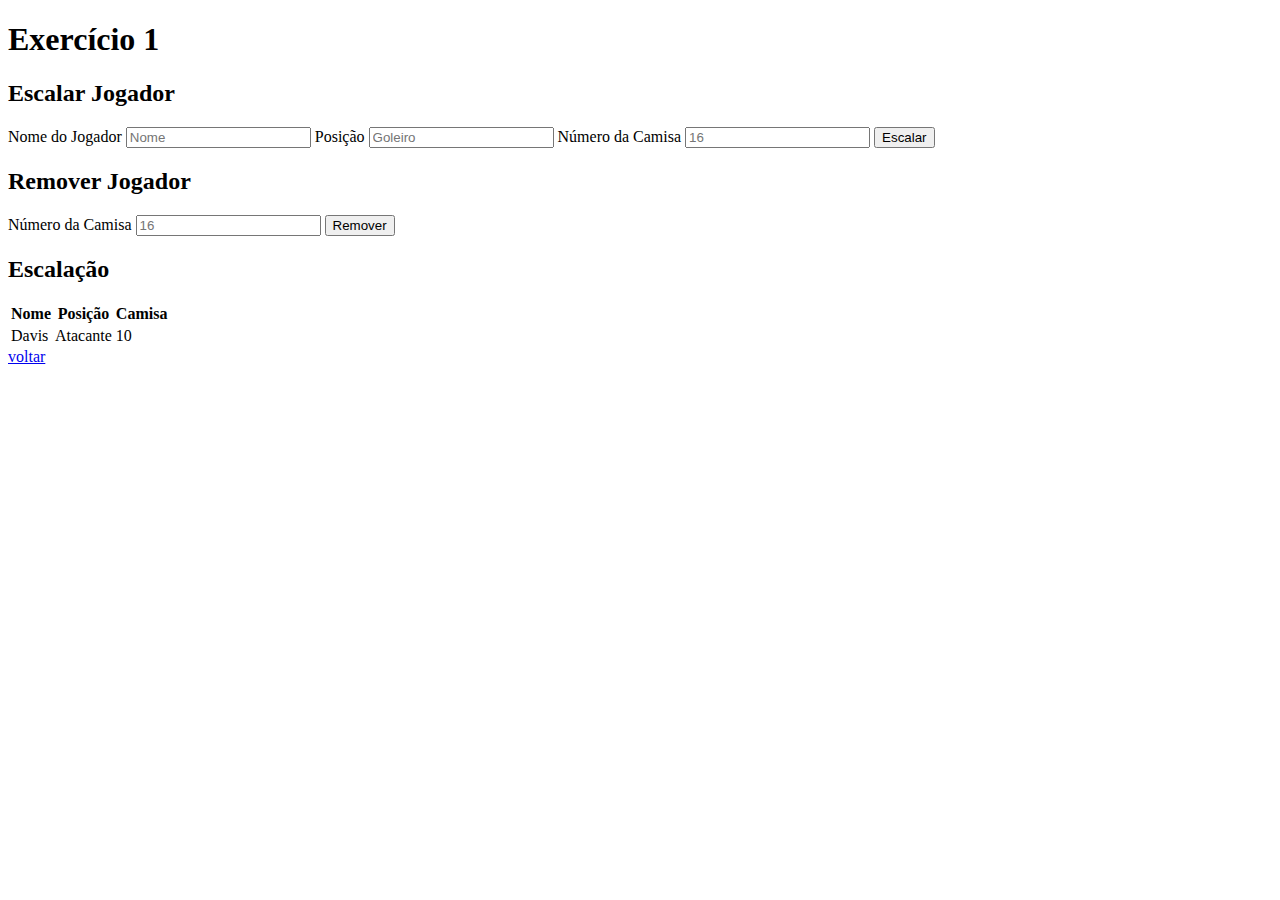
==== exercicio-1/exercicio-1.html @ 56c7af55 "estrutura html inicial" ====
<!DOCTYPE html>
<html lang="pt-br">

<head>
  <meta charset="UTF-8">
  <meta http-equiv="X-UA-Compatible" content="IE=edge">
  <meta name="viewport" content="width=device-width, initial-scale=1.0">
  <title>Exercício 1</title>
  <link rel="stylesheet" href="./exercicio-1.css">
</head>

<body>
  <header>
    <h1>Exercício 1</h1>
  </header>
  <div class="container">
    <h2>Escalar Jogador</h2>
    <div class="et-container">
      <form id="et-add-form">
        <label for="et-nome">Nome do Jogador</label>
        <input id="et-nome" type="text" placeholder="Nome" required>
        <label for="et-posicao">Posição</label>
        <input id="et-posicao" type="text" placeholder="Goleiro" required>
        <label for="et-posicao">Número da Camisa</label>
        <input id="et-camisa" type="text" placeholder="16" required>
        <button type="submit">Escalar</button>
      </form>

      <h2>Remover Jogador</h2>
      <form id="et-rmv-form">
        <label for="et-posicao">Número da Camisa</label>
        <input id="et-camisa" type="text" placeholder="16" required>
        <button type="submit">Remover</button>
      </form>
    </div>

    <h2>Escalação</h2>
    <div class="escalacao-container">
      <table>
        <thead>
          <tr>
            <th>Nome</th>
            <th>Posição</th>
            <th>Camisa</th>
          </tr>
        </thead>
        <tbody>
          <tr>
            <td>Davis</td>
            <td>Atacante</td>
            <td>10</td>
          </tr>
        </tbody>
      </table>
    </div>


    <a class="btn-voltar" href="../index.html">voltar</a>
  </div>


  <script src="./exercicio-1.js"></script>
</body>

</html>
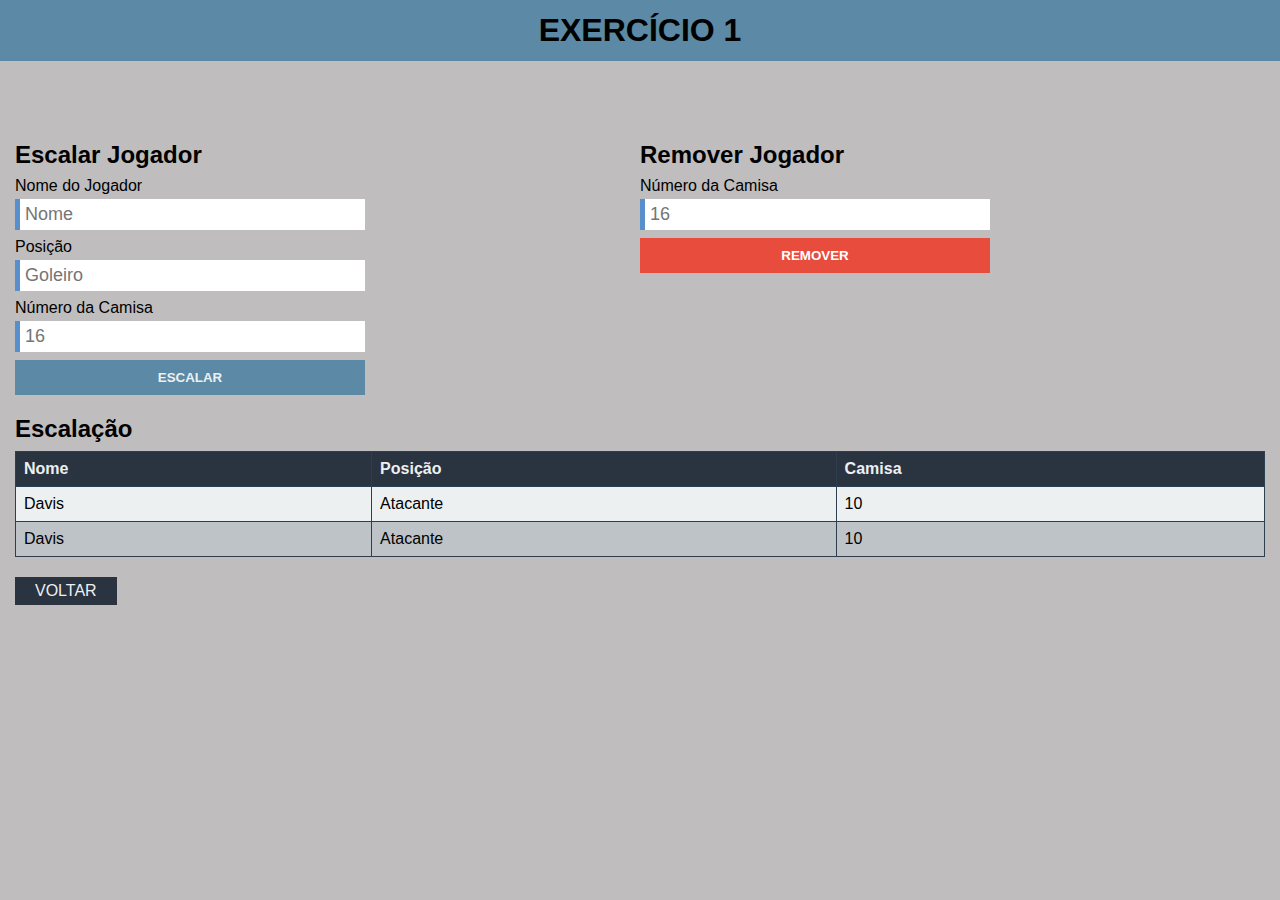
==== commit bf4d82cd: "css finalizado" ====
--- a/exercicio-1/exercicio-1.html
+++ b/exercicio-1/exercicio-1.html
@@ -14,9 +14,11 @@
     <h1>Exercício 1</h1>
   </header>
   <div class="container">
-    <h2>Escalar Jogador</h2>
+
     <div class="et-container">
-      <form id="et-add-form">
+
+      <h2 class="titulo-1">Escalar Jogador</h2>
+      <form id="form-1">
         <label for="et-nome">Nome do Jogador</label>
         <input id="et-nome" type="text" placeholder="Nome" required>
         <label for="et-posicao">Posição</label>
@@ -26,11 +28,11 @@
         <button type="submit">Escalar</button>
       </form>
 
-      <h2>Remover Jogador</h2>
-      <form id="et-rmv-form">
+      <h2 class="titulo-2">Remover Jogador</h2>
+      <form id="form-2">
         <label for="et-posicao">Número da Camisa</label>
         <input id="et-camisa" type="text" placeholder="16" required>
-        <button type="submit">Remover</button>
+        <button type="submit" class="btn-rmv">Remover</button>
       </form>
     </div>
 
@@ -50,6 +52,11 @@
             <td>Atacante</td>
             <td>10</td>
           </tr>
+          <tr>
+            <td>Davis</td>
+            <td>Atacante</td>
+            <td>10</td>
+          </tr>
         </tbody>
       </table>
     </div>
--- a/exercicio-1/exercicio-1.css
+++ b/exercicio-1/exercicio-1.css
@@ -0,0 +1,136 @@
+/* == RESET == */
+* {
+  box-sizing: border-box;
+  margin: 0;
+  padding: 0;
+}
+
+/* == GERAL == */
+body {
+  background-color: #bfbdbe;
+  font-family: Verdana, Geneva, Tahoma, sans-serif;
+}
+
+.container {
+  width: min(100% - 30px, 1300px);
+  margin-inline: auto;
+}
+
+h2 {
+  margin-bottom: 8px;
+}
+
+button {
+  cursor: pointer;
+  border: none;
+  background-color: #5b89a6;
+  color: #ecf0f1;
+  padding: 10px 30px;
+  text-transform: uppercase;
+  font-weight: bold;
+  transition: 0.3s all;
+}
+
+button:hover {
+  background-color: #568fcc;
+}
+
+label {
+  margin-bottom: 4px;
+}
+
+input {
+  border: none;
+  border-left: 5px solid #568fcc;
+  padding: 5px;
+  font-size: 18px;
+  transition: 0.3s all;
+  margin-bottom: 8px;
+}
+
+input:focus {
+  outline: none;
+  border-left-color: #5b89a6;
+}
+
+form {
+  display: flex;
+  flex-direction: column;
+  width: min(100%, 350px);
+  margin-bottom: 20px;
+}
+
+/* == HEADER == */
+header {
+  background-color: #5b89a6;
+  padding-block: 12px;
+  margin-bottom: 80px;
+}
+
+header h1 {
+  text-align: center;
+  text-transform: uppercase;
+}
+
+/* == CONTAINER DOS FORMULARIOS== */
+.et-container {
+  display: grid;
+  grid-template-columns: 1fr 1fr;
+}
+
+.titulo-1,
+.form-1 {
+  grid-column: 1;
+  grid-row: 1;
+}
+
+.titulo-2,
+.form-2 {
+  grid-column: 2;
+  grid-row: 1;
+}
+
+.btn-rmv {
+  background-color: #e74c3c;
+  color: #fff;
+}
+
+.btn-rmv:hover {
+  background-color: #c0392b;
+}
+
+/* == TABELA DE ESCALAÇÃO == */
+table {
+  background-color: #ecf0f1;
+  font-family: arial, sans-serif;
+  border-collapse: collapse;
+  width: 100%;
+  margin-bottom: 20px;
+}
+thead {
+  background-color: #2a3340;
+  color: #ecf0f1;
+}
+td,
+th {
+  border: 1px solid #2c3e50;
+  text-align: left;
+  padding: 8px;
+}
+tr:nth-child(even) {
+  background-color: #bdc3c7;
+}
+
+.btn-voltar {
+  display: inline-block;
+  background-color: #2a3340;
+  color: #ecf0f1;
+  text-transform: uppercase;
+  padding: 5px 20px;
+  text-decoration: none;
+  transition: 0.3s all;
+}
+
+.btn-voltar:hover {
+  background-color: #5b89ff;
+}
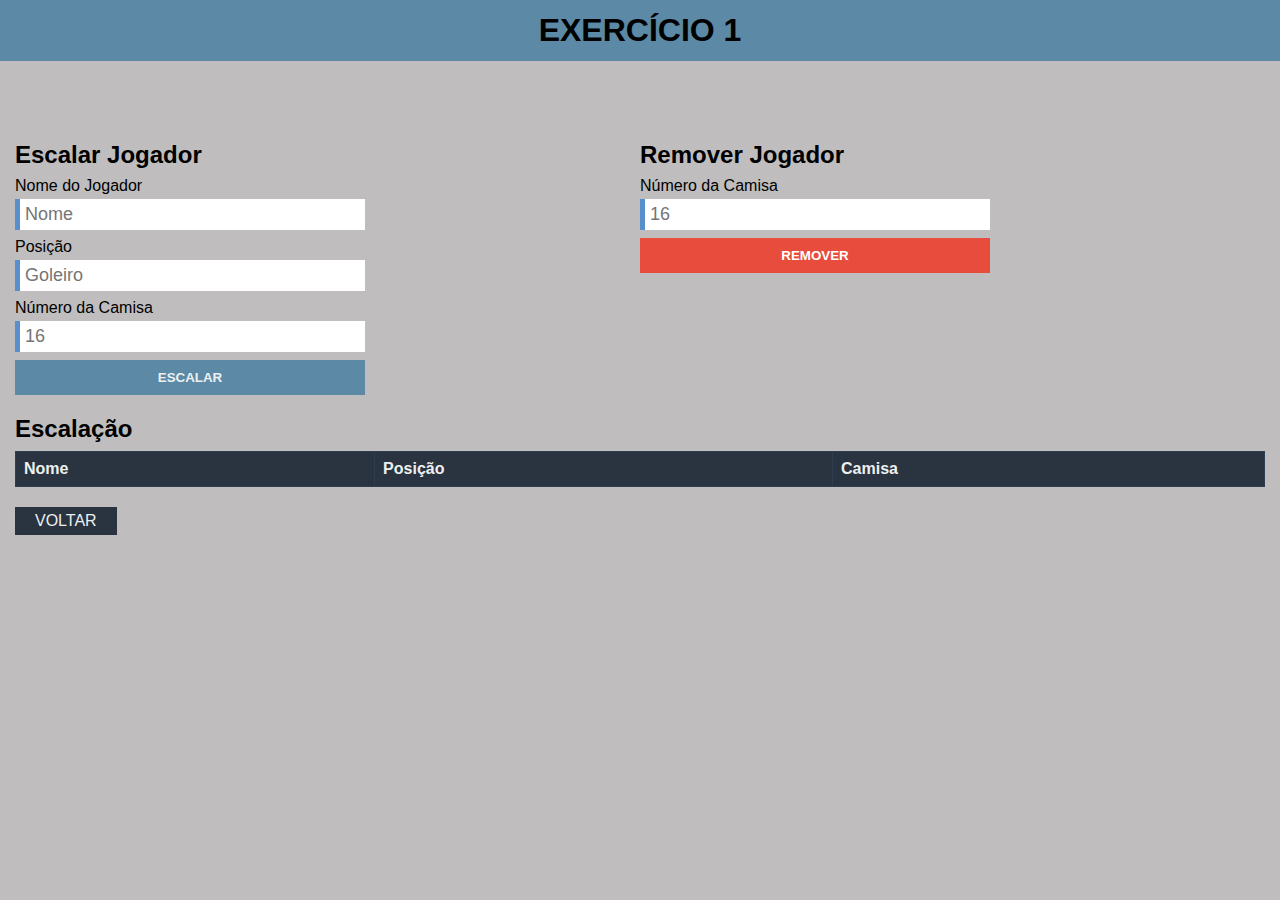
==== commit 2b24dbae: "escalar jogador concluido" ====
--- a/exercicio-1/exercicio-1.html
+++ b/exercicio-1/exercicio-1.html
@@ -23,7 +23,7 @@
         <input id="et-nome" type="text" placeholder="Nome" required>
         <label for="et-posicao">Posição</label>
         <input id="et-posicao" type="text" placeholder="Goleiro" required>
-        <label for="et-posicao">Número da Camisa</label>
+        <label for="et-camisa">Número da Camisa</label>
         <input id="et-camisa" type="text" placeholder="16" required>
         <button type="submit">Escalar</button>
       </form>
@@ -38,7 +38,7 @@
 
     <h2>Escalação</h2>
     <div class="escalacao-container">
-      <table>
+      <table id="tabela-escalacao">
         <thead>
           <tr>
             <th>Nome</th>
@@ -47,16 +47,7 @@
           </tr>
         </thead>
         <tbody>
-          <tr>
-            <td>Davis</td>
-            <td>Atacante</td>
-            <td>10</td>
-          </tr>
-          <tr>
-            <td>Davis</td>
-            <td>Atacante</td>
-            <td>10</td>
-          </tr>
+
         </tbody>
       </table>
     </div>
